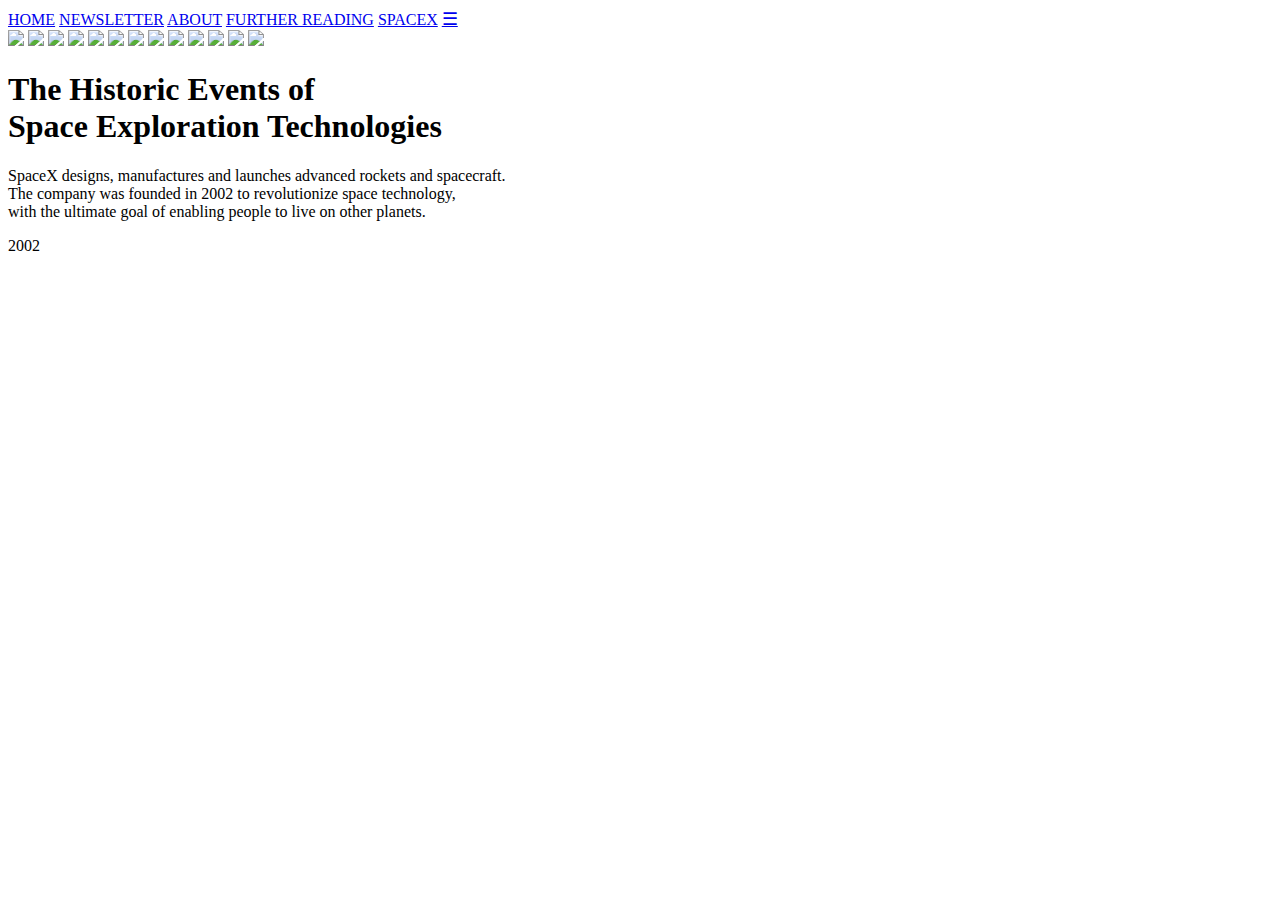
==== index.html @ bcb688b3 "Add files via upload" ====
<!DOCTYPE html>
<html>

    <head>
        <title>The Historic Events of Space Exploration Technologies</title>
        <link rel="stylesheet" href="css/style.css">
        <link rel="preconnect" href="https://fonts.gstatic.com">
        <link href="https://fonts.googleapis.com/css2?family=Barlow+Condensed&display=swap" rel="stylesheet">
        <link rel="stylesheet" href="https://cdnjs.cloudflare.com/ajax/libs/font-awesome/4.7.0/css/font-awesome.min.css">
        <meta name="description" content="SpaceX designs, manufactures and launches advanced rockets and spacecraft. The company was founded in 2002 to revolutionize space technology, with the ultimate goal of enabling people to live on other planets.">
        <meta name="keywords" content="spacex, space, technology, spacecraft, history, historic events">
        <meta name="viewport" content="width=device-width, initial-scale=1">
        <meta charset="UTF-8">
    </head>

    <body>
        <main>

            <nav>
                <div class="navigation" id="centered_nav">
                <a href="https://ilstensheim.no/spacex/index.html" title="Home">HOME</a>
                <a href="https://ilstensheim.no/spacex/newsletter.html" title="Newsletter">NEWSLETTER</a>
                <a href="https://ilstensheim.no/spacex/about.html" title="About">ABOUT</a>
                <a href="https://ilstensheim.no/spacex/links.html" title="Further reading">FURTHER READING</a>
                <a href="https://www.spacex.com/" title="SpaceX" target="_blank">SPACEX</a>
                <a href="javascript:void(0);" title="Menu" style="font-size:18px;" class="icon" onclick="navigation()">&#9776;</a>
                </div>
            </nav>

            <div class="darken_images"></div>

            <div class="main_content">
                <img id="img_1" src="https://images.unsplash.com/photo-1516849841032-87cbac4d88f7?ixlib=rb-1.2.1&ixid=eyJhcHBfaWQiOjEyMDd9&auto=format&fit=crop&w=2550&q=80">
                <img id="img_2" src="https://images.unsplash.com/photo-1517976547714-720226b864c1?ixlib=rb-1.2.1&auto=format&fit=crop&w=2550&q=80">
                <img id="img_3" src="https://images.unsplash.com/photo-1465788650867-51ac83b24ea4?ixlib=rb-1.2.1&ixid=eyJhcHBfaWQiOjEyMDd9&auto=format&fit=crop&w=2550&q=80">
                <img id="img_4" src="https://images.unsplash.com/photo-1541185934-01b600ea069c?ixlib=rb-1.2.1&ixid=eyJhcHBfaWQiOjEyMDd9&auto=format&fit=crop&w=1951&q=80">
                <img id="img_5" src="https://images.unsplash.com/photo-1541185933-ef5d8ed016c2?ixlib=rb-1.2.1&ixid=eyJhcHBfaWQiOjEyMDd9&auto=format&fit=crop&w=2550&q=80">
                <img id="img_6" src="https://images.unsplash.com/photo-1460186136353-977e9d6085a1?ixlib=rb-1.2.1&ixid=eyJhcHBfaWQiOjg3OTd9&auto=format&fit=crop&w=2550&q=80">
                <img id="img_7" src="https://images.unsplash.com/photo-1457364847821-58861bbda116?ixlib=rb-1.2.1&auto=format&fit=crop&w=2550&q=80">
                <img id="img_8" src="https://images.unsplash.com/photo-1516849947868-a9dfa8bdbf91?ixlib=rb-1.2.1&ixid=eyJhcHBfaWQiOjEyMDd9&auto=format&fit=crop&w=2550&q=80">
                <img id="img_9" src="https://images.unsplash.com/photo-1457364559154-aa2644600ebb?ixlib=rb-1.2.1&auto=format&fit=crop&w=2550&q=80">
                <img id="img_10" src="https://images.unsplash.com/photo-1541186877-bb5a745edde5?ixlib=rb-1.2.1&ixid=MXwxMjA3fDB8MHxwaG90by1wYWdlfHx8fGVufDB8fHw%3D&auto=format&fit=crop&w=2468&q=80">
                <img id="img_11" src="https://images.unsplash.com/photo-1516849677043-ef67c9557e16?ixid=MXwxMjA3fDB8MHxwaG90by1wYWdlfHx8fGVufDB8fHw%3D&ixlib=rb-1.2.1&auto=format&fit=crop&w=1950&q=80">
                <img id="img_12" src="https://images.unsplash.com/photo-1541185933-55ad9888f1df?ixid=MXwxMjA3fDB8MHxwaG90by1wYWdlfHx8fGVufDB8fHw%3D&ixlib=rb-1.2.1&auto=format&fit=crop&w=1950&q=80">
                <img id="img_13" src="https://images.unsplash.com/photo-1541185933-c43f4922c6f7?ixlib=rb-1.2.1&ixid=MXwxMjA3fDB8MHxwaG90by1wYWdlfHx8fGVufDB8fHw%3D&auto=format&fit=crop&w=1834&q=80">
                <section class="intro">
                    <h1>The Historic Events of<br> Space Exploration Technologies</h1>
                    <p class="about">SpaceX designs, manufactures and launches advanced rockets and spacecraft.<br> 
                        The company was founded in 2002 to revolutionize space technology,<br> 
                        with the ultimate goal of enabling people to live on other planets.</p>
                    <p class="year">2002</p>
                </section>
                <section class="historicEvents">
                </section>

            </div>

        </main>

        <footer>
        </footer>

        <script src="js/script.js"></script>

    </body>
</html>
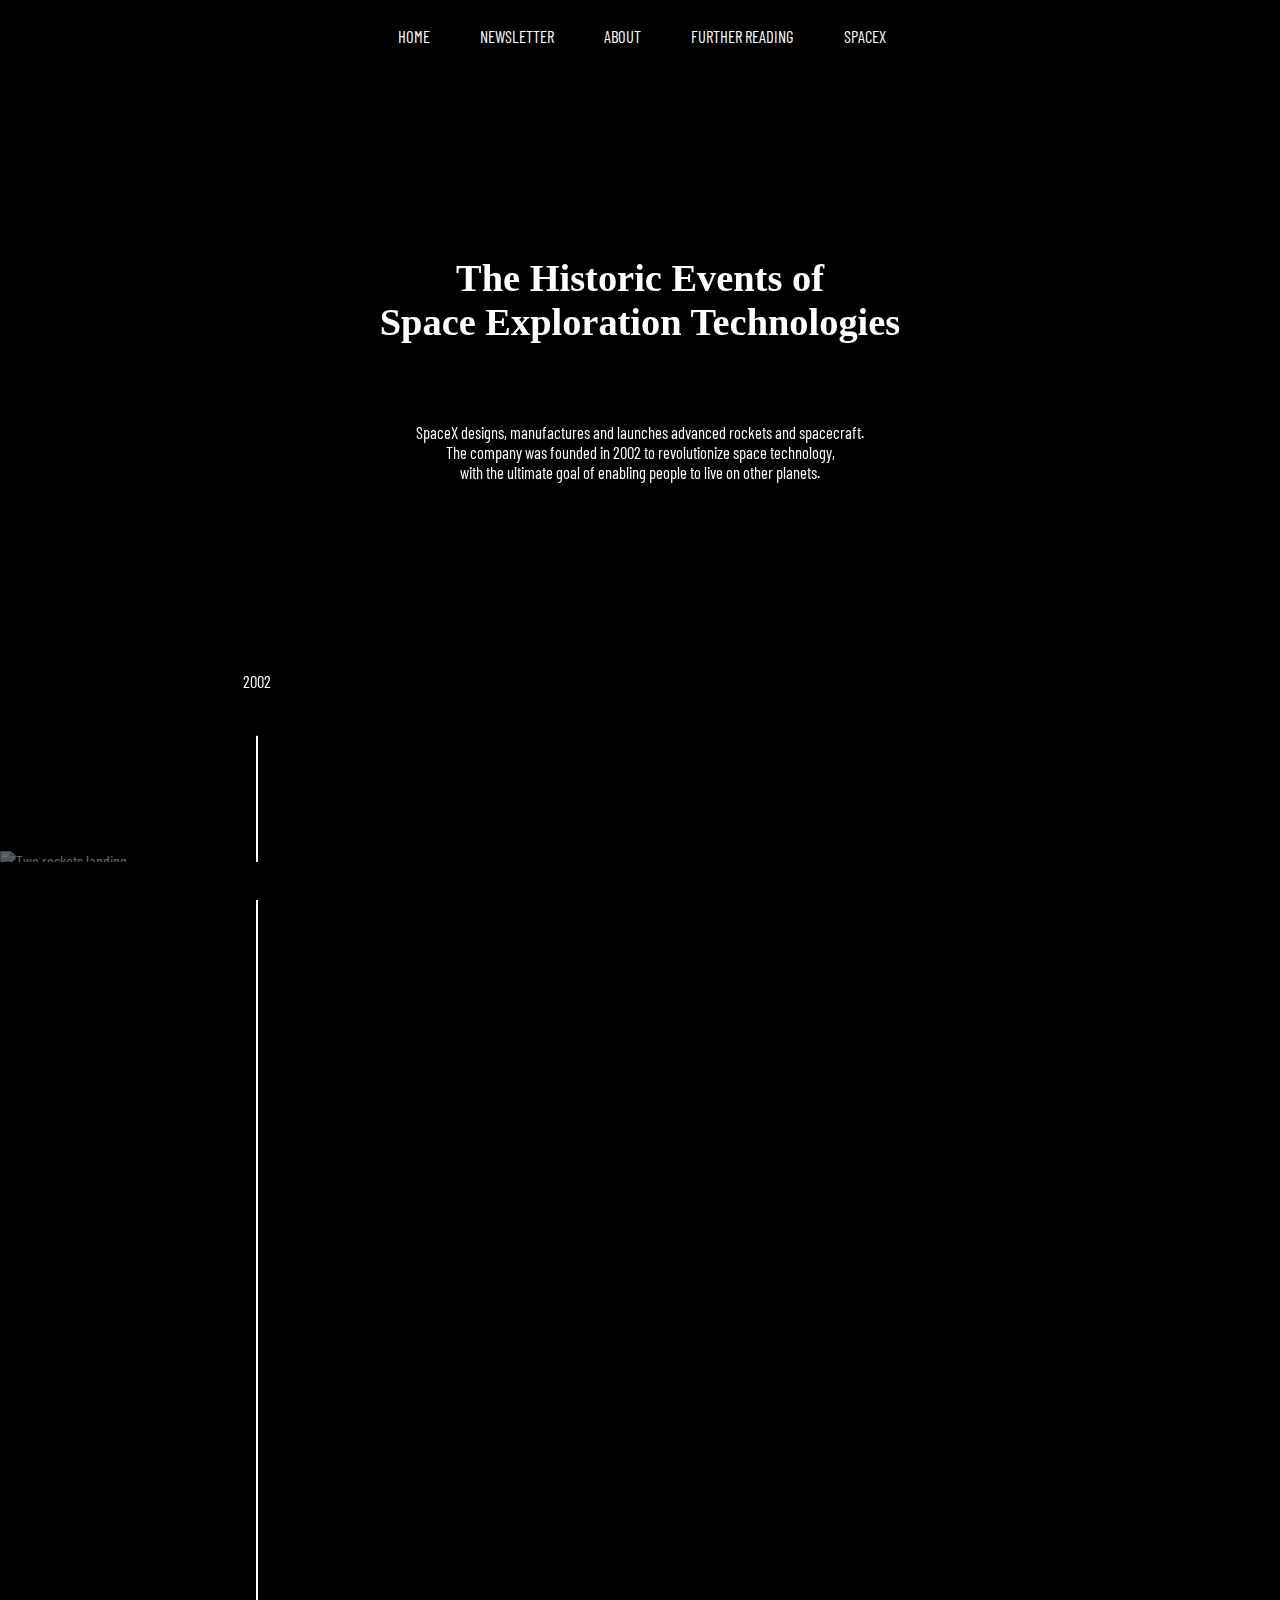
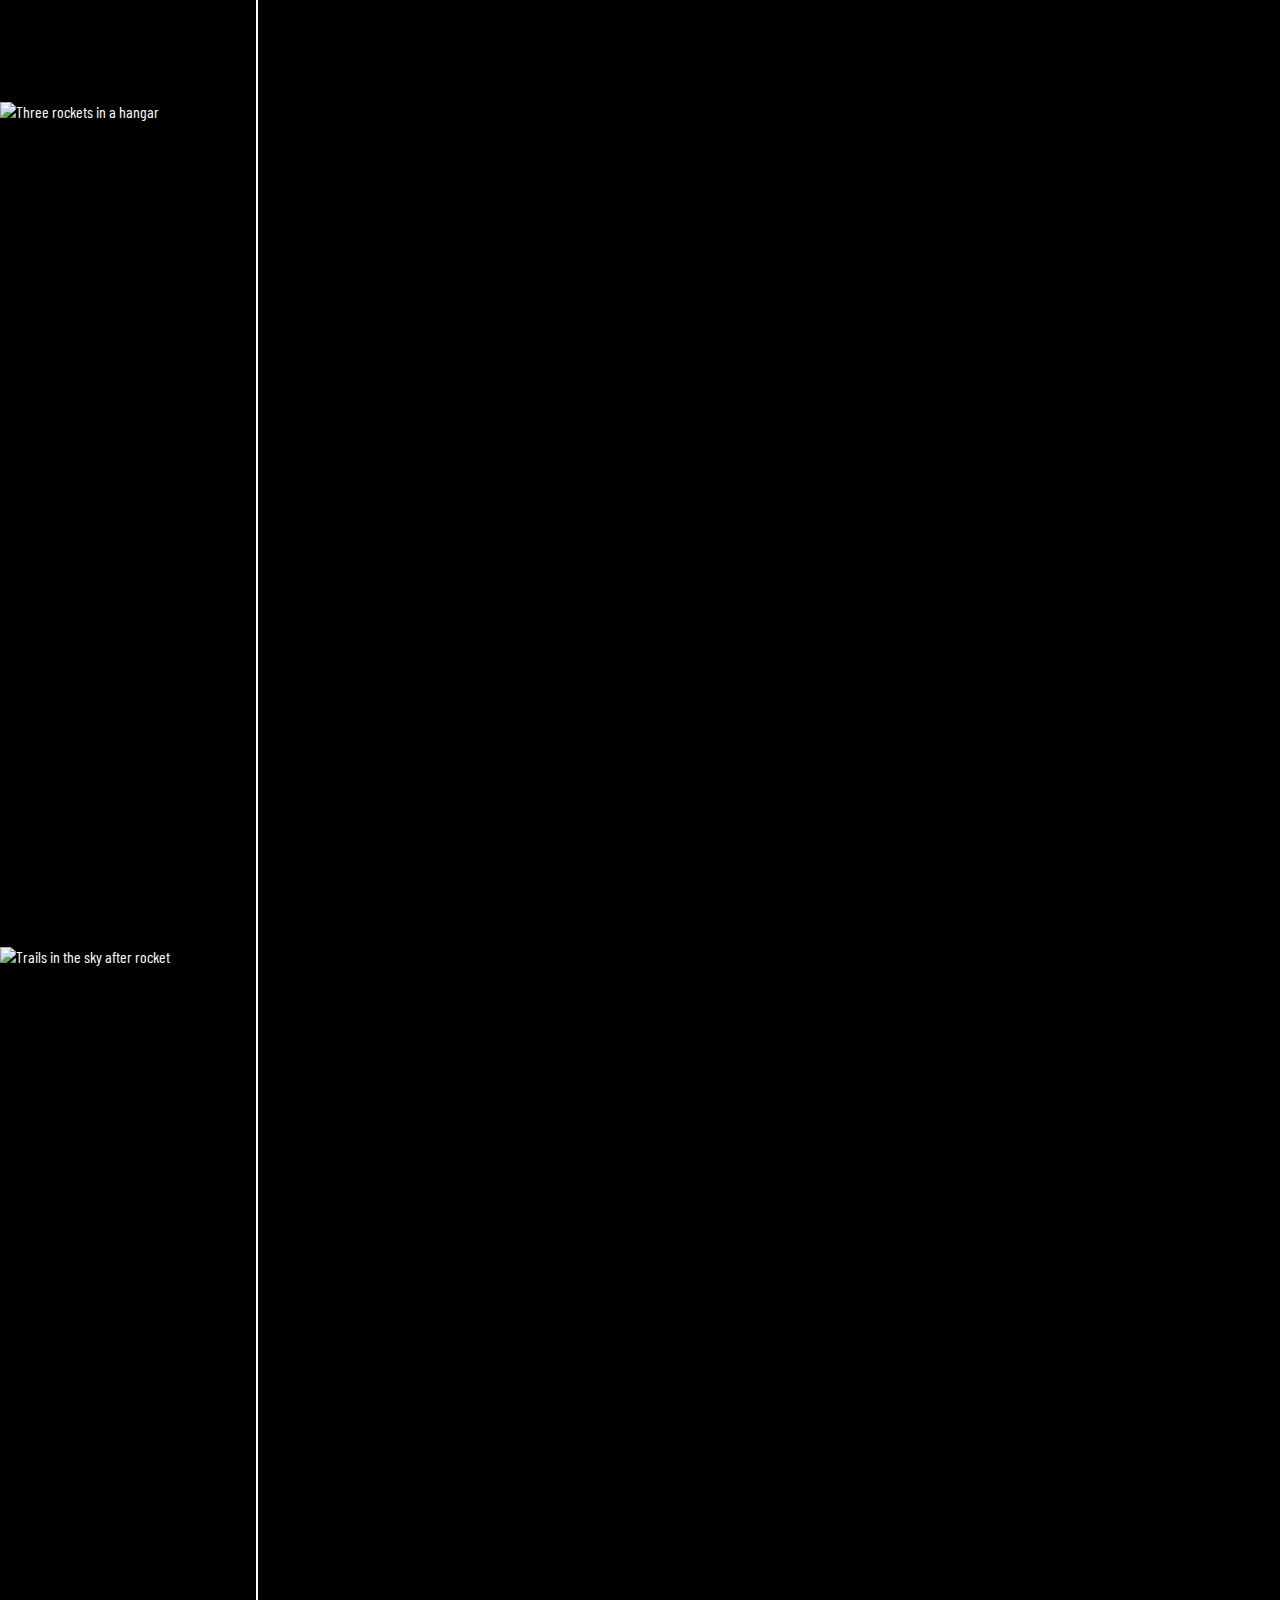
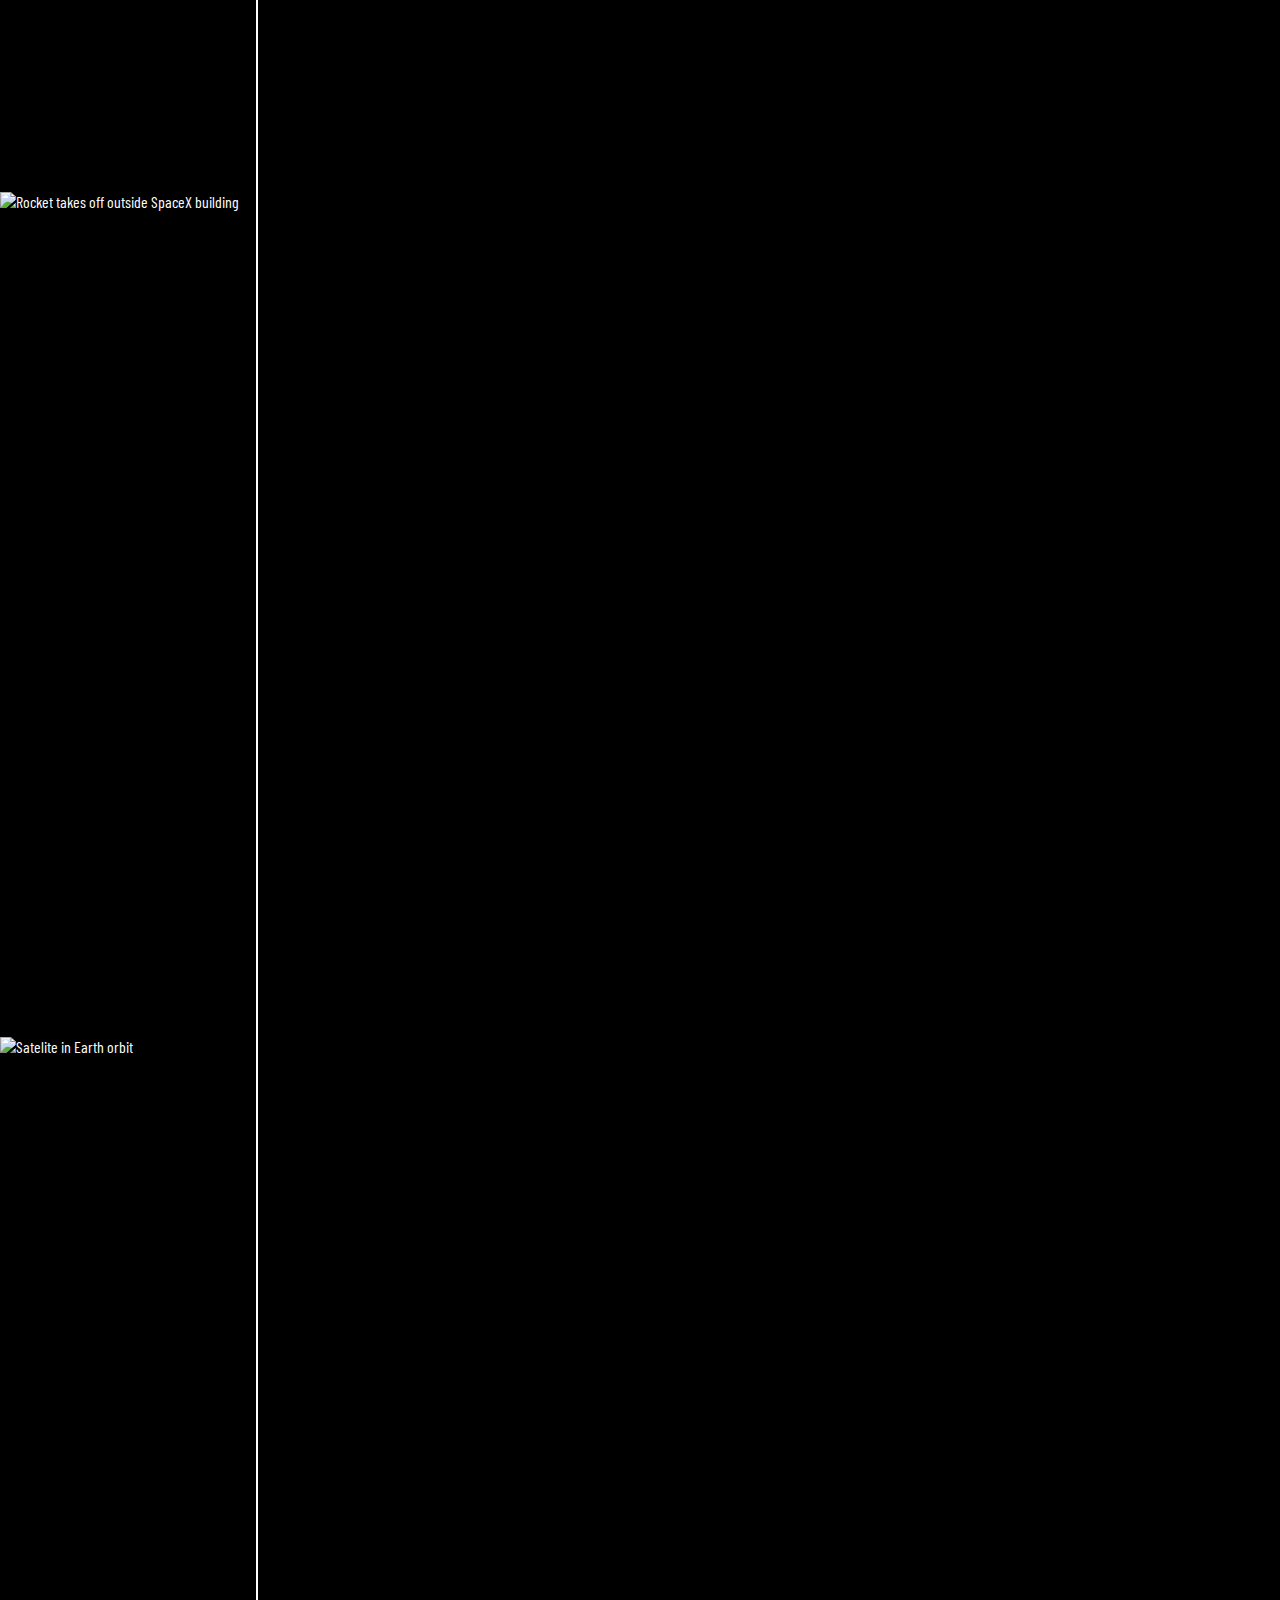
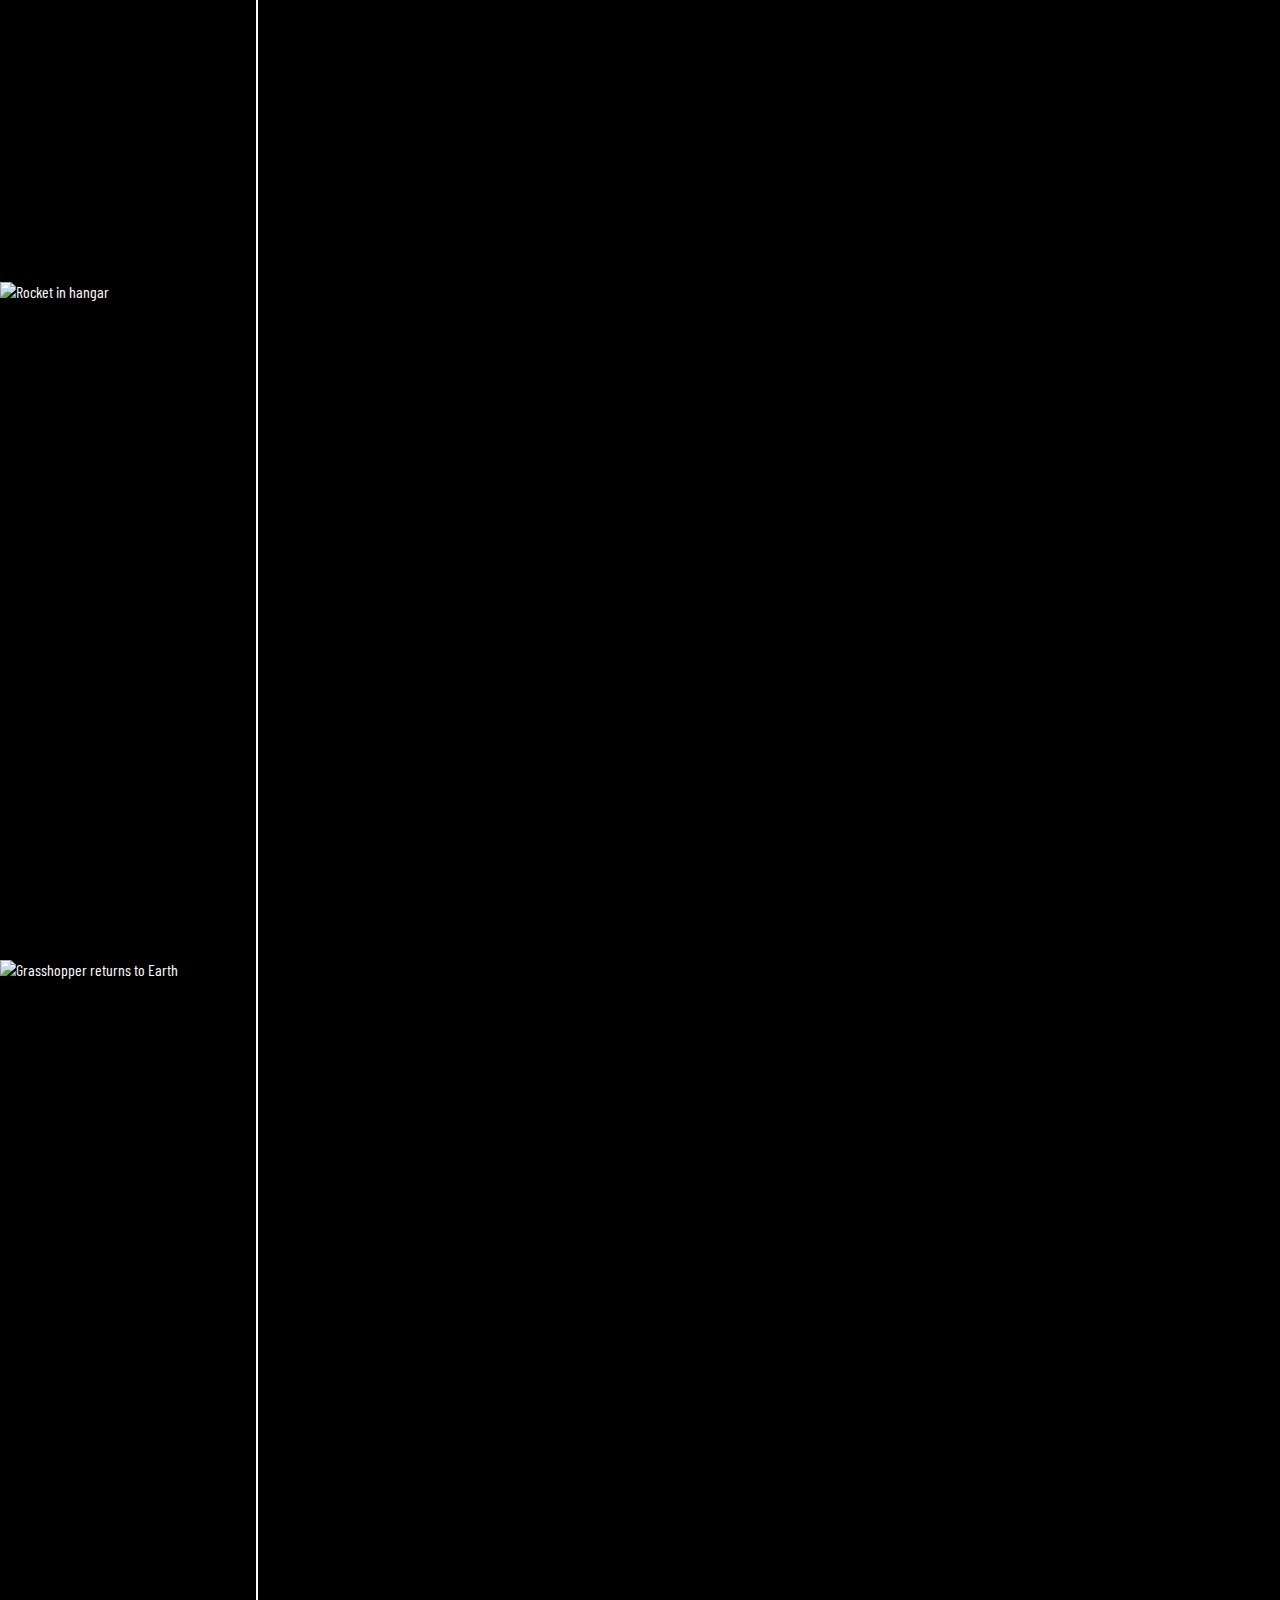
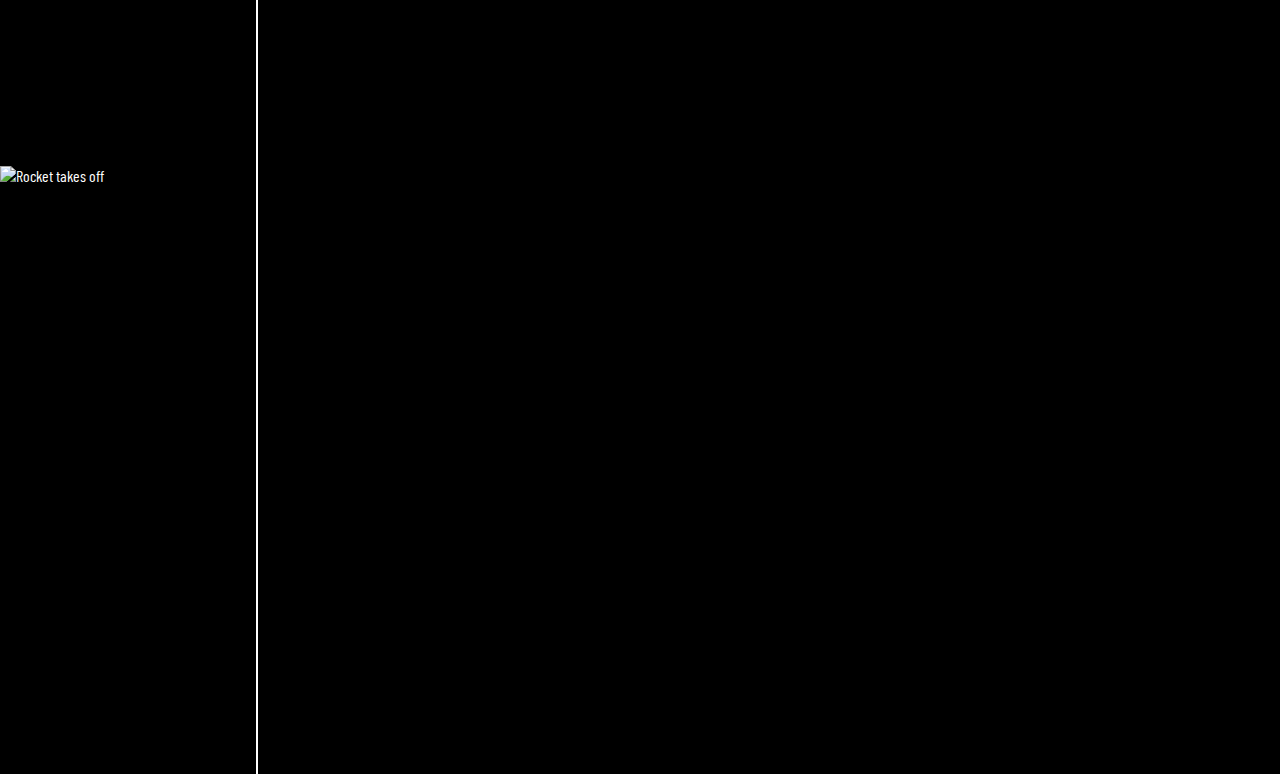
==== commit cf878840: "Update index.html" ====
--- a/index.html
+++ b/index.html
@@ -7,7 +7,7 @@
         <link rel="preconnect" href="https://fonts.gstatic.com">
         <link href="https://fonts.googleapis.com/css2?family=Barlow+Condensed&display=swap" rel="stylesheet">
         <link rel="stylesheet" href="https://cdnjs.cloudflare.com/ajax/libs/font-awesome/4.7.0/css/font-awesome.min.css">
-        <meta name="description" content="SpaceX designs, manufactures and launches advanced rockets and spacecraft. The company was founded in 2002 to revolutionize space technology, with the ultimate goal of enabling people to live on other planets.">
+        <meta name="description" content="See a timeline and discover articles of SpaceXs historic events through time">
         <meta name="keywords" content="spacex, space, technology, spacecraft, history, historic events">
         <meta name="viewport" content="width=device-width, initial-scale=1">
         <meta charset="UTF-8">
@@ -30,19 +30,19 @@
             <div class="darken_images"></div>
 
             <div class="main_content">
-                <img id="img_1" src="https://images.unsplash.com/photo-1516849841032-87cbac4d88f7?ixlib=rb-1.2.1&ixid=eyJhcHBfaWQiOjEyMDd9&auto=format&fit=crop&w=2550&q=80">
-                <img id="img_2" src="https://images.unsplash.com/photo-1517976547714-720226b864c1?ixlib=rb-1.2.1&auto=format&fit=crop&w=2550&q=80">
-                <img id="img_3" src="https://images.unsplash.com/photo-1465788650867-51ac83b24ea4?ixlib=rb-1.2.1&ixid=eyJhcHBfaWQiOjEyMDd9&auto=format&fit=crop&w=2550&q=80">
-                <img id="img_4" src="https://images.unsplash.com/photo-1541185934-01b600ea069c?ixlib=rb-1.2.1&ixid=eyJhcHBfaWQiOjEyMDd9&auto=format&fit=crop&w=1951&q=80">
-                <img id="img_5" src="https://images.unsplash.com/photo-1541185933-ef5d8ed016c2?ixlib=rb-1.2.1&ixid=eyJhcHBfaWQiOjEyMDd9&auto=format&fit=crop&w=2550&q=80">
-                <img id="img_6" src="https://images.unsplash.com/photo-1460186136353-977e9d6085a1?ixlib=rb-1.2.1&ixid=eyJhcHBfaWQiOjg3OTd9&auto=format&fit=crop&w=2550&q=80">
-                <img id="img_7" src="https://images.unsplash.com/photo-1457364847821-58861bbda116?ixlib=rb-1.2.1&auto=format&fit=crop&w=2550&q=80">
-                <img id="img_8" src="https://images.unsplash.com/photo-1516849947868-a9dfa8bdbf91?ixlib=rb-1.2.1&ixid=eyJhcHBfaWQiOjEyMDd9&auto=format&fit=crop&w=2550&q=80">
-                <img id="img_9" src="https://images.unsplash.com/photo-1457364559154-aa2644600ebb?ixlib=rb-1.2.1&auto=format&fit=crop&w=2550&q=80">
-                <img id="img_10" src="https://images.unsplash.com/photo-1541186877-bb5a745edde5?ixlib=rb-1.2.1&ixid=MXwxMjA3fDB8MHxwaG90by1wYWdlfHx8fGVufDB8fHw%3D&auto=format&fit=crop&w=2468&q=80">
-                <img id="img_11" src="https://images.unsplash.com/photo-1516849677043-ef67c9557e16?ixid=MXwxMjA3fDB8MHxwaG90by1wYWdlfHx8fGVufDB8fHw%3D&ixlib=rb-1.2.1&auto=format&fit=crop&w=1950&q=80">
-                <img id="img_12" src="https://images.unsplash.com/photo-1541185933-55ad9888f1df?ixid=MXwxMjA3fDB8MHxwaG90by1wYWdlfHx8fGVufDB8fHw%3D&ixlib=rb-1.2.1&auto=format&fit=crop&w=1950&q=80">
-                <img id="img_13" src="https://images.unsplash.com/photo-1541185933-c43f4922c6f7?ixlib=rb-1.2.1&ixid=MXwxMjA3fDB8MHxwaG90by1wYWdlfHx8fGVufDB8fHw%3D&auto=format&fit=crop&w=1834&q=80">
+                <img id="img_1" src="https://images.unsplash.com/photo-1516849841032-87cbac4d88f7?ixlib=rb-1.2.1&ixid=eyJhcHBfaWQiOjEyMDd9&auto=format&fit=crop&w=2550&q=80" alt="SpaceX rocket takes off">
+                <img id="img_2" src="https://images.unsplash.com/photo-1517976547714-720226b864c1?ixlib=rb-1.2.1&auto=format&fit=crop&w=2550&q=80" alt="Two rockets landing">
+                <img id="img_3" src="https://images.unsplash.com/photo-1465788650867-51ac83b24ea4?ixlib=rb-1.2.1&ixid=eyJhcHBfaWQiOjEyMDd9&auto=format&fit=crop&w=2550&q=80" alt="Three rockets in a hangar">
+                <img id="img_4" src="https://images.unsplash.com/photo-1541185934-01b600ea069c?ixlib=rb-1.2.1&ixid=eyJhcHBfaWQiOjEyMDd9&auto=format&fit=crop&w=1951&q=80" alt="Trails in the sky after rocket">
+                <img id="img_5" src="https://images.unsplash.com/photo-1541185933-ef5d8ed016c2?ixlib=rb-1.2.1&ixid=eyJhcHBfaWQiOjEyMDd9&auto=format&fit=crop&w=2550&q=80" alt="Rocket takes off outside SpaceX building">
+                <img id="img_6" src="https://images.unsplash.com/photo-1460186136353-977e9d6085a1?ixlib=rb-1.2.1&ixid=eyJhcHBfaWQiOjg3OTd9&auto=format&fit=crop&w=2550&q=80" alt="Satelite in Earth orbit">
+                <img id="img_7" src="https://images.unsplash.com/photo-1457364847821-58861bbda116?ixlib=rb-1.2.1&auto=format&fit=crop&w=2550&q=80" alt="Rocket in hangar">
+                <img id="img_8" src="https://images.unsplash.com/photo-1516849947868-a9dfa8bdbf91?ixlib=rb-1.2.1&ixid=eyJhcHBfaWQiOjEyMDd9&auto=format&fit=crop&w=2550&q=80" alt="Grasshopper returns to Earth">
+                <img id="img_9" src="https://images.unsplash.com/photo-1457364559154-aa2644600ebb?ixlib=rb-1.2.1&auto=format&fit=crop&w=2550&q=80" alt="Rocket takes off">
+                <img id="img_10" src="https://images.unsplash.com/photo-1541186877-bb5a745edde5?ixlib=rb-1.2.1&ixid=MXwxMjA3fDB8MHxwaG90by1wYWdlfHx8fGVufDB8fHw%3D&auto=format&fit=crop&w=2468&q=80" alt="Rocket flying to space">
+                <img id="img_11" src="https://images.unsplash.com/photo-1516849677043-ef67c9557e16?ixid=MXwxMjA3fDB8MHxwaG90by1wYWdlfHx8fGVufDB8fHw%3D&ixlib=rb-1.2.1&auto=format&fit=crop&w=1950&q=80" alt="Parked rocket">
+                <img id="img_12" src="https://images.unsplash.com/photo-1541185933-55ad9888f1df?ixid=MXwxMjA3fDB8MHxwaG90by1wYWdlfHx8fGVufDB8fHw%3D&ixlib=rb-1.2.1&auto=format&fit=crop&w=1950&q=80" alt="Rocket takes off">
+                <img id="img_13" src="https://images.unsplash.com/photo-1541185933-c43f4922c6f7?ixlib=rb-1.2.1&ixid=MXwxMjA3fDB8MHxwaG90by1wYWdlfHx8fGVufDB8fHw%3D&auto=format&fit=crop&w=1834&q=80" alt="Rocket being prepeared for takeoff">
                 <section class="intro">
                     <h1>The Historic Events of<br> Space Exploration Technologies</h1>
                     <p class="about">SpaceX designs, manufactures and launches advanced rockets and spacecraft.<br> 
@@ -63,4 +63,4 @@
         <script src="js/script.js"></script>
 
     </body>
-</html>+</html>
--- a/css/style.css
+++ b/css/style.css
@@ -0,0 +1,445 @@
+* {
+    margin: 0;
+    padding: 0;
+    box-sizing: border-box;
+}
+
+body {
+    font-family: 'Barlow Condensed', sans-serif;
+    color: #fff;
+    background-color: #000;;
+}
+
+.main_content {
+    position: relative;
+}
+
+h1, h3 {
+    font-family: 'PT Serif', serif;
+}
+
+h1 {
+    font-size: 3vw;   
+}
+
+h3 {
+    font-size: 2.5vw;
+    color: #fff;
+}
+
+p {
+    font-size: 1.3vw;
+}
+
+a {
+    text-decoration: none;
+    color: #fff;
+    font-size: 1.3vw;
+}
+
+ul {
+    list-style-type: none;
+}
+
+li {
+    line-height: 3vw;
+}
+
+li a {
+    text-decoration: underline;
+}
+   
+.navigation {
+    position: fixed;
+    top: 0;
+    width: 100vw;
+    overflow: hidden;
+    background-color: #000;
+    text-align: center;
+    z-index: 6;
+    transition: top 0.3s;
+}
+   
+.navigation a {
+    display: inline-block;
+    margin-right: -4px;  /* inline-block gap fix */
+    color: #fff;
+    padding: 2vw;
+    text-decoration: none;
+    z-index: 2;
+}
+   
+.navigation a:hover {
+    background-color: darkgray;
+    color: #000;
+}
+   
+.navigation .icon {
+    display: none;
+}
+   
+.intro {
+    position: absolute;
+    top: 40vw;
+    left: 50vw;
+    transform: translate(-50%, -50%);
+    text-align: center;
+    height: 40vw;
+    width: 80vw;
+    z-index: 2;
+}
+
+.about {
+    position: absolute;
+    top: 13vw;
+    width: 100%;
+    font-size: 1.3vw;
+}
+
+.year {
+    position: absolute;
+    bottom: 6vw;
+    left: 9vw;
+} 
+
+.historicEvents {
+    position: absolute;
+    top: 309vw;
+    left: 50vw;
+    transform: translate(-50%, -50%);
+    text-align: center;
+    height: 503vw;
+    width: 60vw;
+    border-left: 2px solid #fff;
+    z-index: 2;
+}
+
+.historyResults {
+    margin: 14vw auto;
+    padding: 1.5vw 2vw;
+    width: 50vw;
+    line-height: 3vw;
+    position: relative;
+}
+
+.historyResults:before {
+    content: '';
+    display: block;
+    position: absolute;
+    top: 6.8vw;
+    left: -5.6vw;
+    width: 1vw;
+    height: 1vw;
+    border: 2px solid #fff;
+    border-radius: 50%;
+    background-color: #fff;
+}
+
+.p_results {
+    color: #fff;
+    line-height: 1.6vw;
+    padding: 1.5vw 0;
+}
+
+#read_article {
+    color: #fff;
+    text-decoration: underline;
+    font-weight: bolder;
+    font-size: 1vw;
+}
+
+div.darken_images {
+    opacity: 0.6; 
+    background: #000; 
+    width: 100%;
+    height: 100%; 
+    z-index: 1;
+    top: 0vw; 
+    left: 0vw; 
+    position: fixed; 
+}
+
+#img_1 {
+    width: 100vw;
+    position: absolute;
+}
+
+#img_2 {
+    width: 100vw;
+    position: absolute;
+    top: 66.5vw;
+}
+
+#img_3 {
+    width: 100vw;
+    position: absolute;
+    top: 133vw;
+}
+
+#img_4 {
+    width: 100vw;
+    position: absolute;
+    top: 199vw;
+}
+
+#img_5 {
+    width: 100vw;
+    position: absolute;
+    top: 265vw;
+}
+
+#img_6 {
+    width: 100vw;
+    position: absolute;
+    top: 331vw;
+}
+
+#img_7 {
+    width: 100vw;
+    position: absolute;
+    top: 397vw;
+}
+
+#img_8 {
+    width: 100vw;
+    position: absolute;
+    top: 450vw;
+}
+
+#img_9 {
+    width: 100vw;
+    position: absolute;
+    top: 513vw;
+}
+
+#img_10 {
+    width: 100vw;
+    position: absolute;
+    top: 576vw;
+    display: none;
+}
+
+#img_11 {
+    width: 100vw;
+    position: absolute;
+    top: 705vw;
+    display: none;
+}
+
+#img_12 {
+    width: 100vw;
+    position: absolute;
+    top: 770vw;
+    display: none;
+}
+
+#img_13 {
+    width: 100vw;
+    position: absolute;
+    top: 835vw;
+    display: none;
+}
+
+form {
+    position: absolute;
+    top: 50vw;
+    left: 50vw;
+    transform: translate(-50%, -50%);
+    background-color: #000;
+    padding: 2vw;
+    width: 40vw;
+    border-radius: 5px;
+    z-index: 5;
+}
+
+input {
+    width: 100%;
+    margin-top: 2vw;
+    padding: 1vw;
+}
+
+button {
+    border: 1px solid #fff;
+    color: #fff;
+    width: 10vw;
+    padding: 1vw;
+    background: #000;
+    border-radius: 5px;
+    margin-top: 2vw;
+}
+
+.form-error {
+    display: none;
+}
+
+footer {
+    color: #cccccc;
+    z-index: 5;
+    position: fixed;
+    bottom: 0;
+    left: 0vw;
+    background-color: #000;
+    height: 2vw;
+    width: 100vw;
+    padding: 1.5vw 0;
+    text-align: center;
+}
+
+
+   @media screen and (max-width: 1024px) {
+    .navigation a {display: none;}
+    .navigation a.icon {
+      float: right;
+      display: block;
+      width: 60px;
+    }
+  
+    .navigation.responsive {position: relative; top: 7vw;}
+    .navigation.responsive .icon {
+      position: fixed;
+      right: 0;
+      top: 0;
+    }
+    .navigation.responsive a {
+      float: none;
+      display: block;
+      text-align: center;
+      font-size: 2vw;
+    }
+
+    h1 {
+        font-size: 5vw;  
+    }
+    
+    h3 {
+        font-size: 4.5vw;
+        line-height: 5vw;
+    }
+    
+    p {
+        font-size: 2.7vw;
+    }
+    
+    a {
+        font-size: 2.7vw;
+    }
+
+    li {
+        line-height: 7vw;
+    }
+
+    li a {
+        font-size: 2.7vw;
+    }
+
+    .intro {
+        left: 50vw;
+    }
+    
+    .about {
+        font-size: 2.7vw;
+        top: 18vw;
+    }
+    
+    .year {
+        left: -1.5vw;
+    } 
+    
+    .historicEvents {
+        left: 50vw;
+        top: 450vw;
+        height: 780vw;
+        width: 80vw;
+    }
+    
+    .historyResults {
+        width: 50vw;
+        line-height: 5vw;
+    }
+    
+    .historyResults:before {
+        top: 6.8vw;
+        left: -15.6vw;
+        width: 1vw;
+    }
+    
+    .p_results {
+        line-height: 3vw;
+        padding: 1.5vw 0;
+    }
+    
+    #read_article {
+        font-size: 2.7vw;
+    }
+
+    #img_10 {
+        display: inline-block;
+    }
+
+    #img_11 {
+        display: inline-block;
+    }
+
+    #img_12 {
+        display: inline-block;
+    }
+
+    #img_13 {
+        display: inline-block;
+    }
+
+    form {
+        top: 60vw;
+        width: 60vw;
+    }
+    
+    button {
+        width: 15vw;
+    }
+  
+  }
+
+  @media screen and (max-width: 670px) {
+
+    .navigation.responsive a {
+        font-size: 3.5vw;
+      }
+
+    .about {
+        font-size: 3.2vw;
+        width: 50vw;
+        top: 18vw;
+        left: 15vw;
+    }
+
+    .year {
+        left: -7vw;
+    }
+
+    .historicEvents {
+        width: 90vw;
+    }
+
+    .historyResults {
+        width: 80vw;
+        line-height: 5vw;
+    }
+
+    .historyResults:before {
+        left: -6vw;
+    }
+
+    .p_results {
+        line-height: 4.5vw;
+        font-size: 4vw;
+    }
+
+    #read_article {
+        font-size: 3.7vw;
+    }
+
+  }
+
+ 
+    
+    
